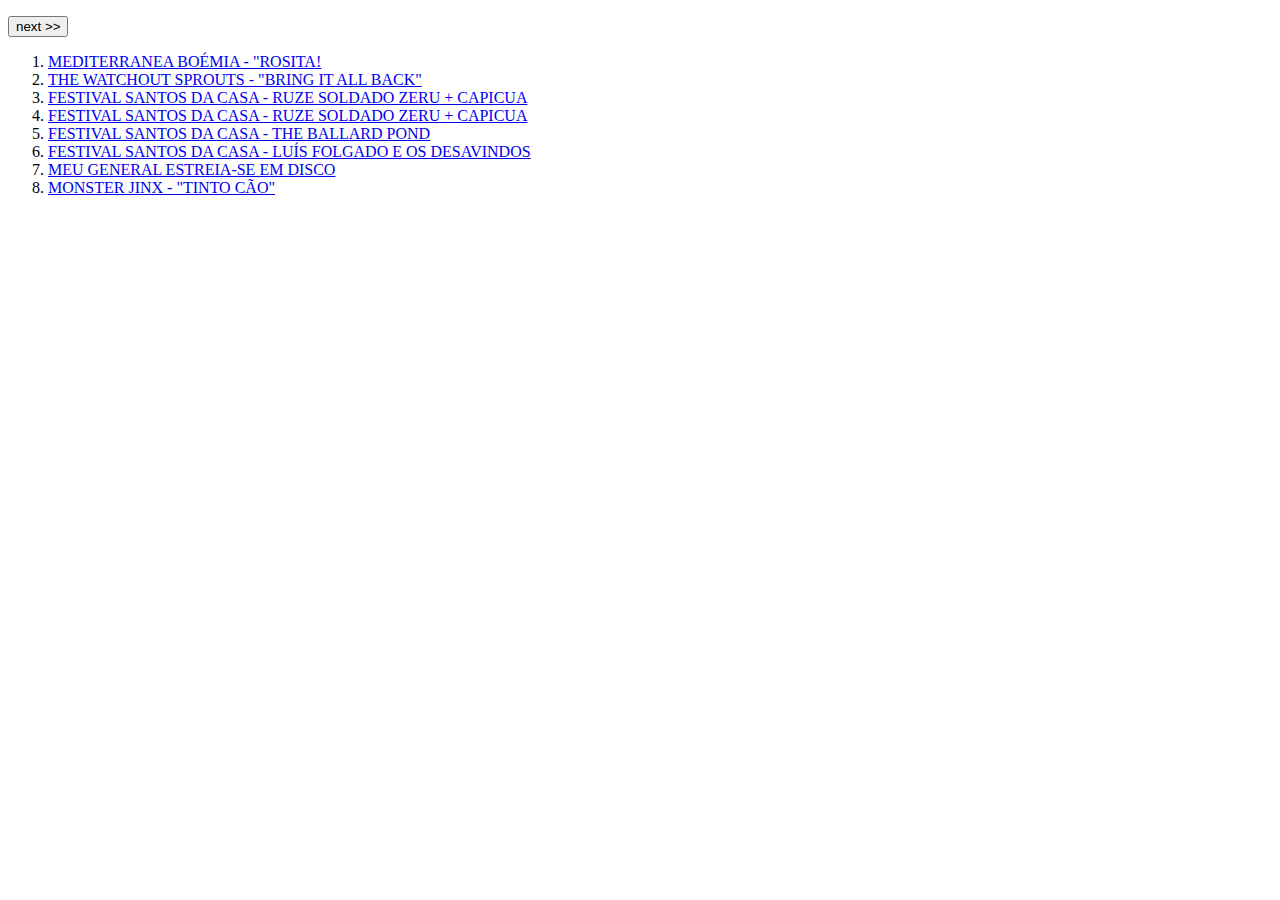
==== blogR2.html @ 89883bd4 "SANTOS + PONTO" ====
<!DOCTYPE html>
<html lang="en">
<head> 
<meta charset="utf-8" />
<title>Blog Player</title>
<script src="https://ajax.googleapis.com/ajax/libs/jquery/1.7.1/jquery.min.js"></script>
<!-- For Vimeo -->
<script src="http://a.vimeocdn.com/js/froogaloop2.min.js"></script>
<script src="blog.js"></script>
</head>
<body onload="init()">
<div id="screen"></div>
<p><button id="nextBtn">next &gt;&gt;</button></p>
<ol>
    <li><a href="#" data-videoid="snGElj6YFk0">MEDITERRANEA BOÉMIA  - &quot;ROSITA!</a></li>
<li><a href="#" data-videoid="62914248">THE WATCHOUT SPROUTS - &quot;BRING IT ALL BACK&quot;</a></li>
<li><a href="#" data-videoid="lSyY3napP20">FESTIVAL SANTOS DA CASA - RUZE SOLDADO ZERU + CAPICUA</a></li>
<li><a href="#" data-videoid="p0rvPVDnZD4">FESTIVAL SANTOS DA CASA - RUZE SOLDADO ZERU + CAPICUA</a></li>
<li><a href="#" data-videoid="9J0tIu0RHbo">FESTIVAL SANTOS DA CASA - THE BALLARD POND</a></li>
<li><a href="#" data-videoid="xSQsxb8RHTc">FESTIVAL SANTOS DA CASA - LUÍS FOLGADO E OS DESAVINDOS</a></li>
<li><a href="#" data-videoid="_JPo7woYc10">MEU GENERAL ESTREIA-SE EM DISCO</a></li>
<li><a href="#" data-videoid="qj6hg2eUCQg">MONSTER JINX - &quot;TINTO CÃO&quot;</a></li>
</ol>
<script>
var videos = [{id: 'snGElj6YFk0', type: 'youtube'}, {id: '62914248', type: 'vimeo'}, {id: 'lSyY3napP20', type: 'youtube'}, {id: 'p0rvPVDnZD4', type: 'youtube'}, {id: '9J0tIu0RHbo', type: 'youtube'}, {id: 'xSQsxb8RHTc', type: 'youtube'}, {id: '_JPo7woYc10', type: 'youtube'}, {id: 'qj6hg2eUCQg', type: 'youtube'}];
</script>
</body>
</html>
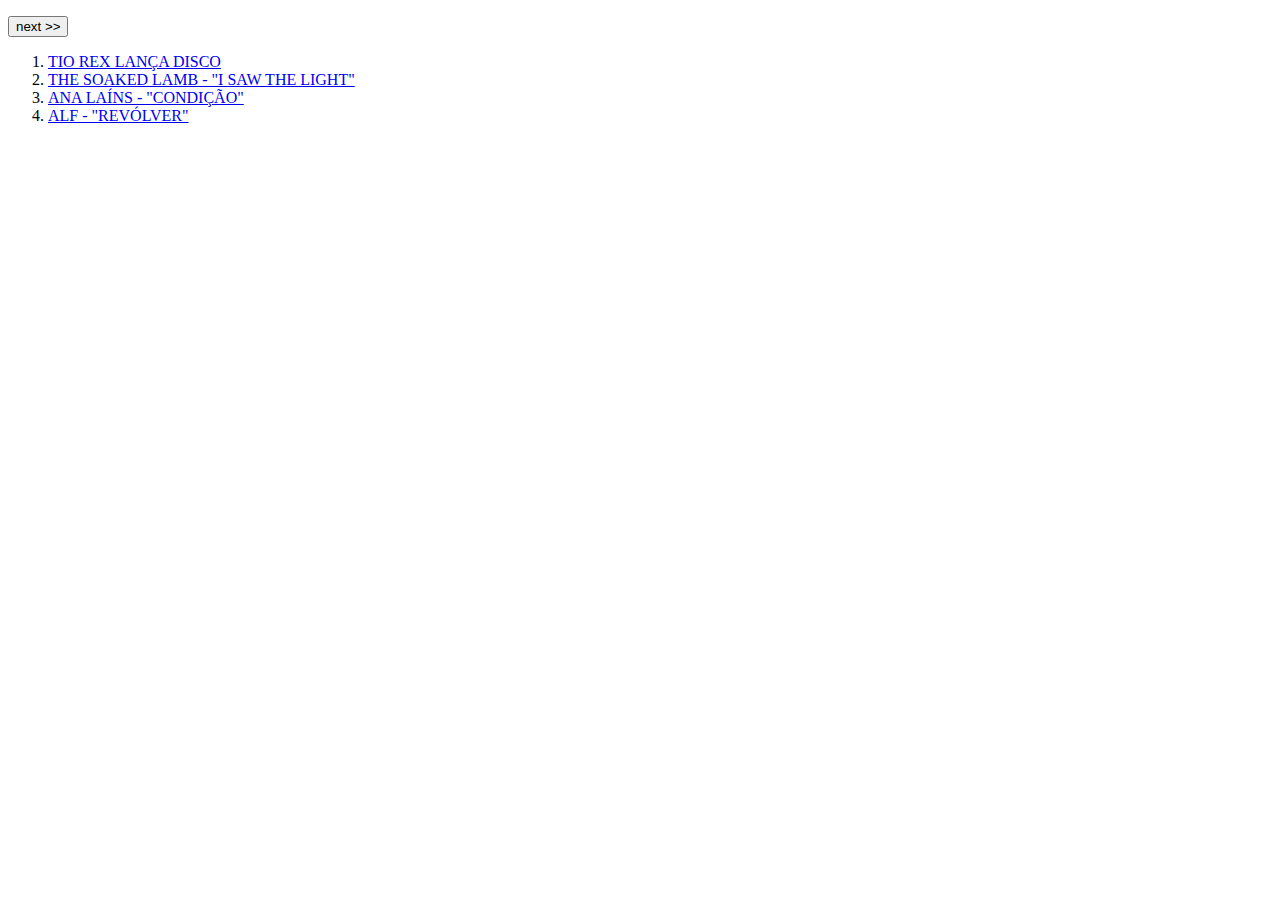
==== commit 3504525e: "SANTOS + PONTO" ====
--- a/blogR2.html
+++ b/blogR2.html
@@ -8,21 +8,17 @@
 <script src="http://a.vimeocdn.com/js/froogaloop2.min.js"></script>
 <script src="blog.js"></script>
 </head>
-<body onload="init()">
+<body id="content" onload="init()">
 <div id="screen"></div>
 <p><button id="nextBtn">next &gt;&gt;</button></p>
 <ol>
-    <li><a href="#" data-videoid="snGElj6YFk0">MEDITERRANEA BOÉMIA  - &quot;ROSITA!</a></li>
-<li><a href="#" data-videoid="62914248">THE WATCHOUT SPROUTS - &quot;BRING IT ALL BACK&quot;</a></li>
-<li><a href="#" data-videoid="lSyY3napP20">FESTIVAL SANTOS DA CASA - RUZE SOLDADO ZERU + CAPICUA</a></li>
-<li><a href="#" data-videoid="p0rvPVDnZD4">FESTIVAL SANTOS DA CASA - RUZE SOLDADO ZERU + CAPICUA</a></li>
-<li><a href="#" data-videoid="9J0tIu0RHbo">FESTIVAL SANTOS DA CASA - THE BALLARD POND</a></li>
-<li><a href="#" data-videoid="xSQsxb8RHTc">FESTIVAL SANTOS DA CASA - LUÍS FOLGADO E OS DESAVINDOS</a></li>
-<li><a href="#" data-videoid="_JPo7woYc10">MEU GENERAL ESTREIA-SE EM DISCO</a></li>
-<li><a href="#" data-videoid="qj6hg2eUCQg">MONSTER JINX - &quot;TINTO CÃO&quot;</a></li>
+    <li><a href="#" data-videoid="ZEJvuNLcd5Q">TIO REX LANÇA DISCO</a></li>
+<li><a href="#" data-videoid="46848924">THE SOAKED LAMB - &quot;I SAW THE LIGHT&quot;</a></li>
+<li><a href="#" data-videoid="c1D0YgJlP2M">ANA LAÍNS - &quot;CONDIÇÃO&quot;</a></li>
+<li><a href="#" data-videoid="QDTZo75ZzV4">ALF - &quot;REVÓLVER&quot;</a></li>
 </ol>
 <script>
-var videos = [{id: 'snGElj6YFk0', type: 'youtube'}, {id: '62914248', type: 'vimeo'}, {id: 'lSyY3napP20', type: 'youtube'}, {id: 'p0rvPVDnZD4', type: 'youtube'}, {id: '9J0tIu0RHbo', type: 'youtube'}, {id: 'xSQsxb8RHTc', type: 'youtube'}, {id: '_JPo7woYc10', type: 'youtube'}, {id: 'qj6hg2eUCQg', type: 'youtube'}];
+var videos = [{id: 'ZEJvuNLcd5Q', type: 'youtube'}, {id: '46848924', type: 'vimeo'}, {id: 'c1D0YgJlP2M', type: 'youtube'}, {id: 'QDTZo75ZzV4', type: 'youtube'}];
 </script>
 </body>
 </html>
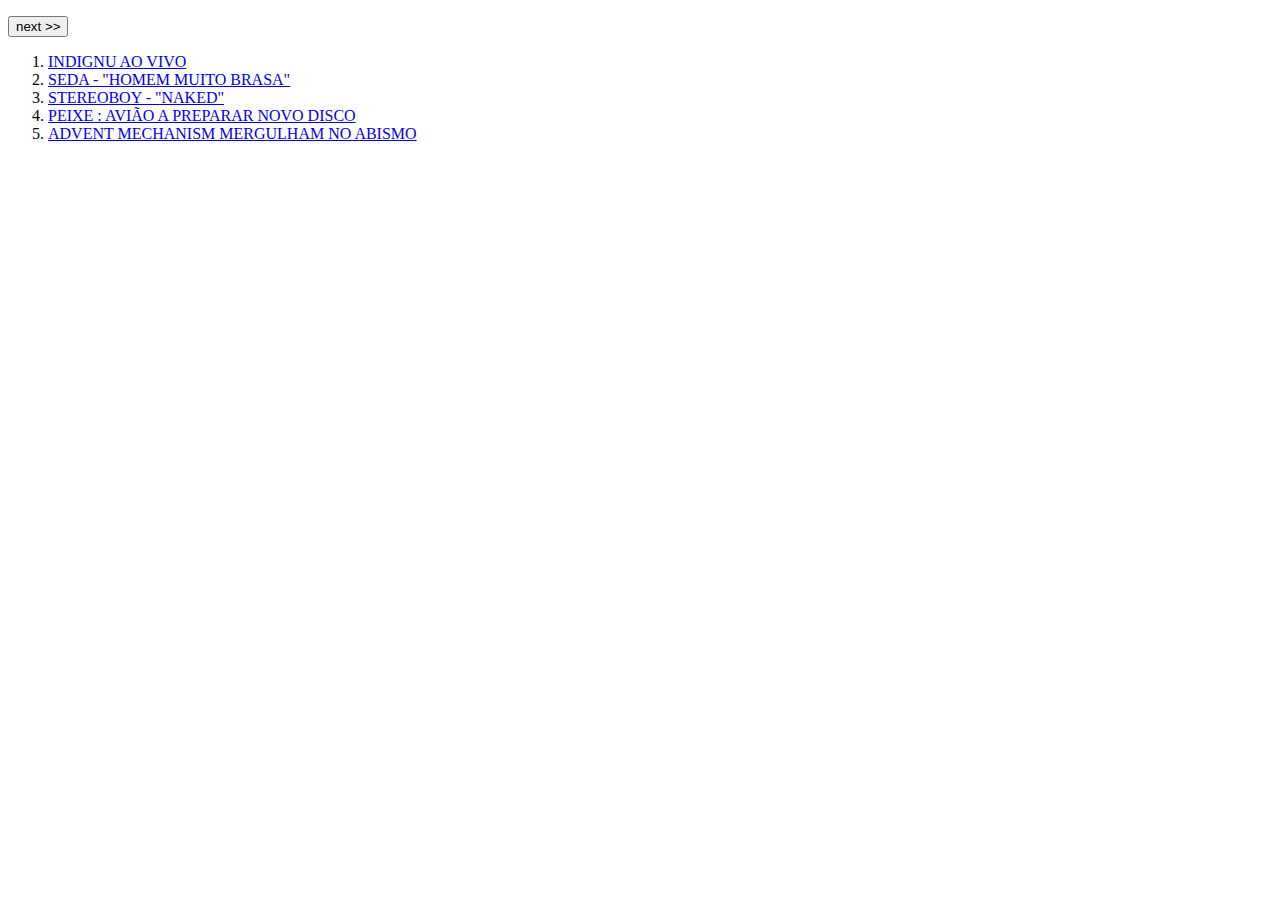
==== commit 505828dc: "SANTOS" ====
--- a/blogR2.html
+++ b/blogR2.html
@@ -12,13 +12,14 @@
 <div id="screen"></div>
 <p><button id="nextBtn">next &gt;&gt;</button></p>
 <ol>
-    <li><a href="#" data-videoid="ZEJvuNLcd5Q">TIO REX LANÇA DISCO</a></li>
-<li><a href="#" data-videoid="46848924">THE SOAKED LAMB - &quot;I SAW THE LIGHT&quot;</a></li>
-<li><a href="#" data-videoid="c1D0YgJlP2M">ANA LAÍNS - &quot;CONDIÇÃO&quot;</a></li>
-<li><a href="#" data-videoid="QDTZo75ZzV4">ALF - &quot;REVÓLVER&quot;</a></li>
+    <li><a href="#" data-videoid="http://bandcamp.com/EmbeddedPlayer.swf/size=venti/album=3885661556/">INDIGNU AO VIVO</a></li>
+<li><a href="#" data-videoid="Gm0ZNX_ZJE8">SEDA - &quot;HOMEM MUITO  BRASA&quot;</a></li>
+<li><a href="#" data-videoid="60958499">STEREOBOY - &quot;NAKED&quot;</a></li>
+<li><a href="#" data-videoid="qPyR6sYWo7o">PEIXE : AVIÃO A PREPARAR NOVO DISCO</a></li>
+<li><a href="#" data-videoid="wzK4UGyETto">ADVENT MECHANISM MERGULHAM NO ABISMO</a></li>
 </ol>
 <script>
-var videos = [{id: 'ZEJvuNLcd5Q', type: 'youtube'}, {id: '46848924', type: 'vimeo'}, {id: 'c1D0YgJlP2M', type: 'youtube'}, {id: 'QDTZo75ZzV4', type: 'youtube'}];
+var videos = [{id: 'http://bandcamp.com/EmbeddedPlayer.swf/size=venti/album=3885661556/', type: 'bandcamp'}, {id: 'Gm0ZNX_ZJE8', type: 'youtube'}, {id: '60958499', type: 'vimeo'}, {id: 'qPyR6sYWo7o', type: 'youtube'}, {id: 'wzK4UGyETto', type: 'youtube'}];
 </script>
 </body>
 </html>
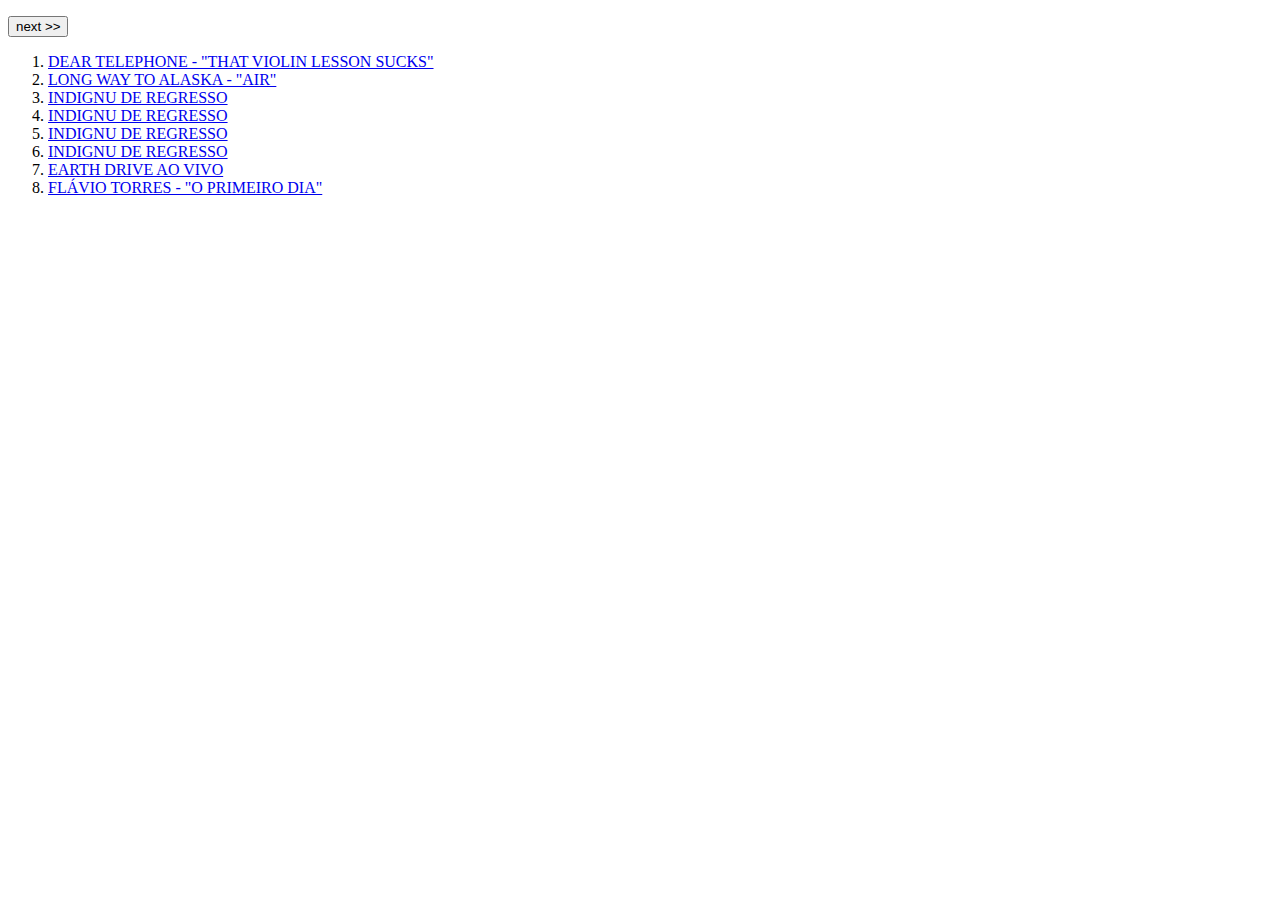
==== commit a6de0236: "SANTOS" ====
--- a/blogR2.html
+++ b/blogR2.html
@@ -12,14 +12,17 @@
 <div id="screen"></div>
 <p><button id="nextBtn">next &gt;&gt;</button></p>
 <ol>
-    <li><a href="#" data-videoid="http://bandcamp.com/EmbeddedPlayer.swf/size=venti/album=3885661556/">INDIGNU AO VIVO</a></li>
-<li><a href="#" data-videoid="Gm0ZNX_ZJE8">SEDA - &quot;HOMEM MUITO  BRASA&quot;</a></li>
-<li><a href="#" data-videoid="60958499">STEREOBOY - &quot;NAKED&quot;</a></li>
-<li><a href="#" data-videoid="qPyR6sYWo7o">PEIXE : AVIÃO A PREPARAR NOVO DISCO</a></li>
-<li><a href="#" data-videoid="wzK4UGyETto">ADVENT MECHANISM MERGULHAM NO ABISMO</a></li>
+    <li><a href="#" data-videoid="TBpe3tynEFE">DEAR TELEPHONE - &quot;THAT VIOLIN LESSON SUCKS&quot;</a></li>
+<li><a href="#" data-videoid="fMigrk7sCSk">LONG WAY TO ALASKA - &quot;AIR&quot;</a></li>
+<li><a href="#" data-videoid="http://bandcamp.com/EmbeddedPlayer.swf/size=venti/album=3885661556/">INDIGNU DE REGRESSO</a></li>
+<li><a href="#" data-videoid="http://bandcamp.com/EmbeddedPlayer.swf/size=venti/album=3885661556/">INDIGNU DE REGRESSO</a></li>
+<li><a href="#" data-videoid="http://bandcamp.com/EmbeddedPlayer.swf/size=venti/album=3601124613/">INDIGNU DE REGRESSO</a></li>
+<li><a href="#" data-videoid="http://bandcamp.com/EmbeddedPlayer.swf/size=venti/album=2826459746/">INDIGNU DE REGRESSO</a></li>
+<li><a href="#" data-videoid="z9E-_Nrx7bI">EARTH DRIVE AO VIVO</a></li>
+<li><a href="#" data-videoid="6zg8tmPTCI0">FLÁVIO TORRES  - &quot;O PRIMEIRO DIA&quot;</a></li>
 </ol>
 <script>
-var videos = [{id: 'http://bandcamp.com/EmbeddedPlayer.swf/size=venti/album=3885661556/', type: 'bandcamp'}, {id: 'Gm0ZNX_ZJE8', type: 'youtube'}, {id: '60958499', type: 'vimeo'}, {id: 'qPyR6sYWo7o', type: 'youtube'}, {id: 'wzK4UGyETto', type: 'youtube'}];
+var videos = [{id: 'TBpe3tynEFE', type: 'youtube'}, {id: 'fMigrk7sCSk', type: 'youtube'}, {id: 'http://bandcamp.com/EmbeddedPlayer.swf/size=venti/album=3885661556/', type: 'bandcamp'}, {id: 'http://bandcamp.com/EmbeddedPlayer.swf/size=venti/album=3885661556/', type: 'bandcamp'}, {id: 'http://bandcamp.com/EmbeddedPlayer.swf/size=venti/album=3601124613/', type: 'bandcamp'}, {id: 'http://bandcamp.com/EmbeddedPlayer.swf/size=venti/album=2826459746/', type: 'bandcamp'}, {id: 'z9E-_Nrx7bI', type: 'youtube'}, {id: '6zg8tmPTCI0', type: 'youtube'}];
 </script>
 </body>
 </html>
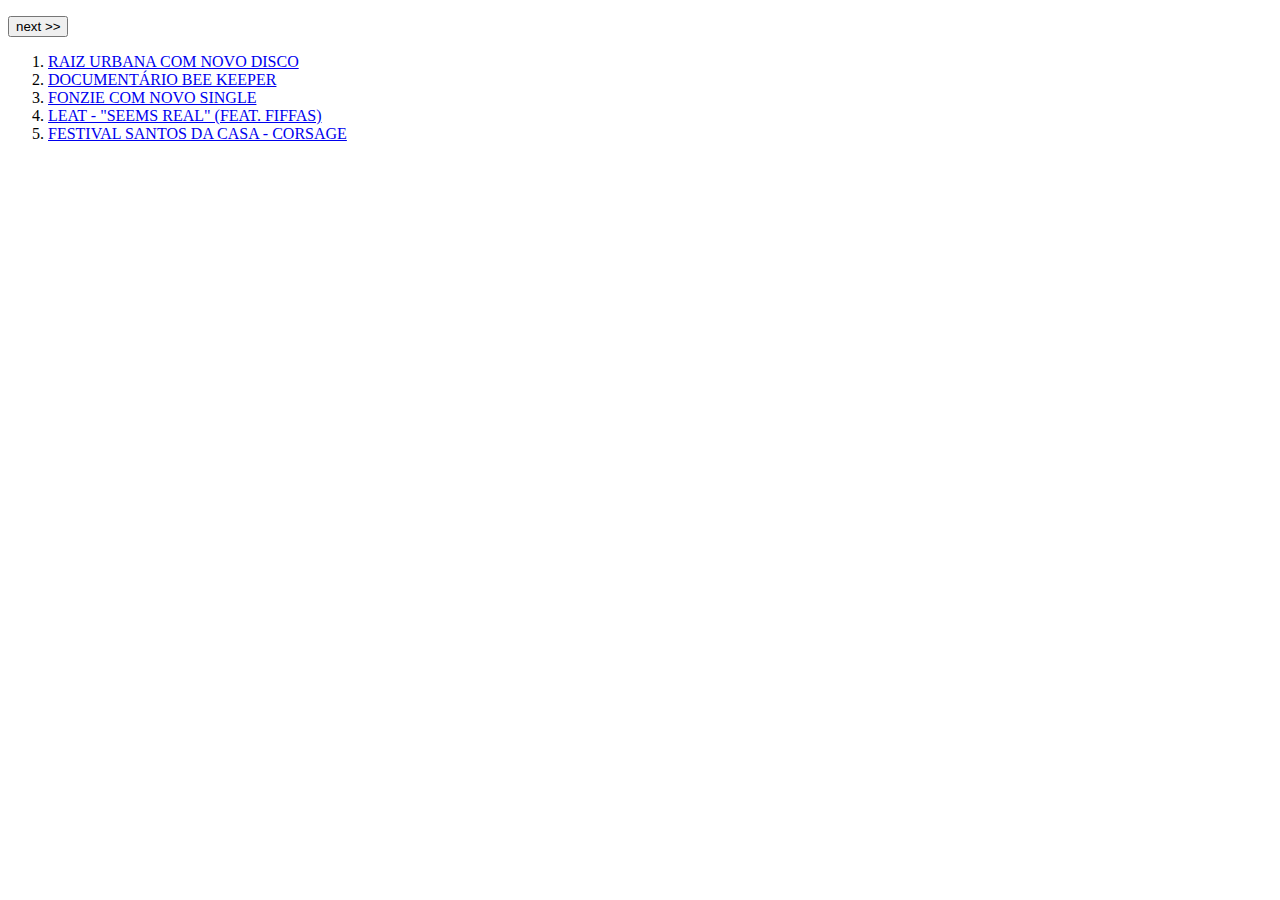
==== commit 636a4915: "SANTOS" ====
--- a/blogR2.html
+++ b/blogR2.html
@@ -12,17 +12,14 @@
 <div id="screen"></div>
 <p><button id="nextBtn">next &gt;&gt;</button></p>
 <ol>
-    <li><a href="#" data-videoid="TBpe3tynEFE">DEAR TELEPHONE - &quot;THAT VIOLIN LESSON SUCKS&quot;</a></li>
-<li><a href="#" data-videoid="fMigrk7sCSk">LONG WAY TO ALASKA - &quot;AIR&quot;</a></li>
-<li><a href="#" data-videoid="http://bandcamp.com/EmbeddedPlayer.swf/size=venti/album=3885661556/">INDIGNU DE REGRESSO</a></li>
-<li><a href="#" data-videoid="http://bandcamp.com/EmbeddedPlayer.swf/size=venti/album=3885661556/">INDIGNU DE REGRESSO</a></li>
-<li><a href="#" data-videoid="http://bandcamp.com/EmbeddedPlayer.swf/size=venti/album=3601124613/">INDIGNU DE REGRESSO</a></li>
-<li><a href="#" data-videoid="http://bandcamp.com/EmbeddedPlayer.swf/size=venti/album=2826459746/">INDIGNU DE REGRESSO</a></li>
-<li><a href="#" data-videoid="z9E-_Nrx7bI">EARTH DRIVE AO VIVO</a></li>
-<li><a href="#" data-videoid="6zg8tmPTCI0">FLÁVIO TORRES  - &quot;O PRIMEIRO DIA&quot;</a></li>
+    <li><a href="#" data-videoid="http://bandcamp.com/EmbeddedPlayer.swf/size=venti/album=3037531108/">RAIZ URBANA COM NOVO DISCO</a></li>
+<li><a href="#" data-videoid="F5Qg0ZCtGCQ">DOCUMENTÁRIO BEE KEEPER</a></li>
+<li><a href="#" data-videoid="zRBZx5ICwvE">FONZIE COM NOVO SINGLE</a></li>
+<li><a href="#" data-videoid="0P5NqdsfVXM">LEAT - &quot;SEEMS REAL&quot; (FEAT. FIFFAS)</a></li>
+<li><a href="#" data-videoid="GlUpyMAHgTI">FESTIVAL SANTOS DA CASA - CORSAGE</a></li>
 </ol>
 <script>
-var videos = [{id: 'TBpe3tynEFE', type: 'youtube'}, {id: 'fMigrk7sCSk', type: 'youtube'}, {id: 'http://bandcamp.com/EmbeddedPlayer.swf/size=venti/album=3885661556/', type: 'bandcamp'}, {id: 'http://bandcamp.com/EmbeddedPlayer.swf/size=venti/album=3885661556/', type: 'bandcamp'}, {id: 'http://bandcamp.com/EmbeddedPlayer.swf/size=venti/album=3601124613/', type: 'bandcamp'}, {id: 'http://bandcamp.com/EmbeddedPlayer.swf/size=venti/album=2826459746/', type: 'bandcamp'}, {id: 'z9E-_Nrx7bI', type: 'youtube'}, {id: '6zg8tmPTCI0', type: 'youtube'}];
+var videos = [{id: 'http://bandcamp.com/EmbeddedPlayer.swf/size=venti/album=3037531108/', type: 'bandcamp'}, {id: 'F5Qg0ZCtGCQ', type: 'youtube'}, {id: 'zRBZx5ICwvE', type: 'youtube'}, {id: '0P5NqdsfVXM', type: 'youtube'}, {id: 'GlUpyMAHgTI', type: 'youtube'}];
 </script>
 </body>
 </html>
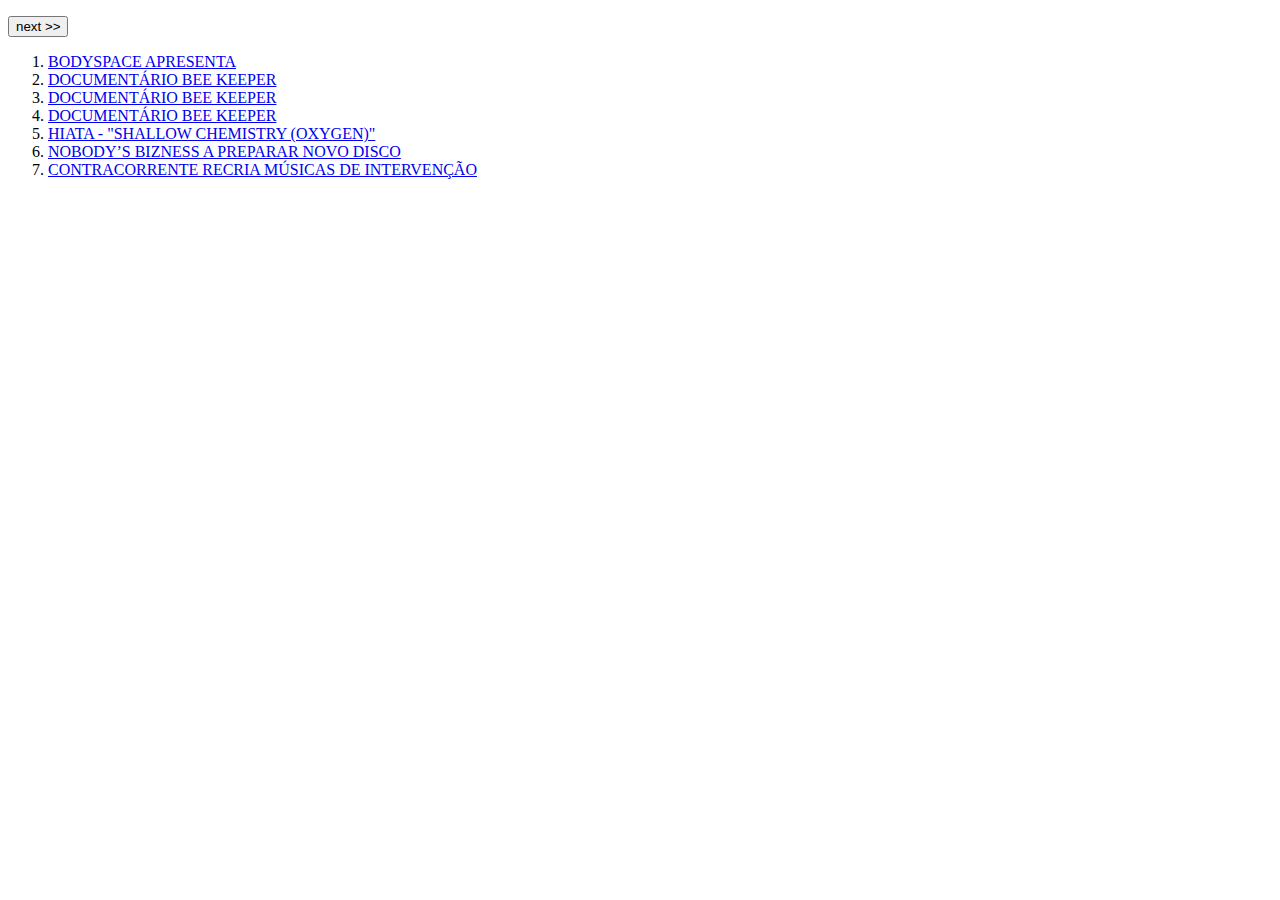
==== commit 94561c81: "SANTOS" ====
--- a/blogR2.html
+++ b/blogR2.html
@@ -12,14 +12,16 @@
 <div id="screen"></div>
 <p><button id="nextBtn">next &gt;&gt;</button></p>
 <ol>
-    <li><a href="#" data-videoid="http://bandcamp.com/EmbeddedPlayer.swf/size=venti/album=3037531108/">RAIZ URBANA COM NOVO DISCO</a></li>
+    <li><a href="#" data-videoid="q5atoq9gsA8">BODYSPACE APRESENTA</a></li>
+<li><a href="#" data-videoid="lV1DgwC0Zx8">DOCUMENTÁRIO BEE KEEPER</a></li>
+<li><a href="#" data-videoid="eLnhA5qnE9k">DOCUMENTÁRIO BEE KEEPER</a></li>
 <li><a href="#" data-videoid="F5Qg0ZCtGCQ">DOCUMENTÁRIO BEE KEEPER</a></li>
-<li><a href="#" data-videoid="zRBZx5ICwvE">FONZIE COM NOVO SINGLE</a></li>
-<li><a href="#" data-videoid="0P5NqdsfVXM">LEAT - &quot;SEEMS REAL&quot; (FEAT. FIFFAS)</a></li>
-<li><a href="#" data-videoid="GlUpyMAHgTI">FESTIVAL SANTOS DA CASA - CORSAGE</a></li>
+<li><a href="#" data-videoid="uSF7TLbqaXk">HIATA - &quot;SHALLOW CHEMISTRY (OXYGEN)&quot;</a></li>
+<li><a href="#" data-videoid="jxrn_Jg9788">NOBODY’S BIZNESS A PREPARAR NOVO DISCO</a></li>
+<li><a href="#" data-videoid="Kp8ijS2UZpk">CONTRACORRENTE RECRIA MÚSICAS DE INTERVENÇÃO</a></li>
 </ol>
 <script>
-var videos = [{id: 'http://bandcamp.com/EmbeddedPlayer.swf/size=venti/album=3037531108/', type: 'bandcamp'}, {id: 'F5Qg0ZCtGCQ', type: 'youtube'}, {id: 'zRBZx5ICwvE', type: 'youtube'}, {id: '0P5NqdsfVXM', type: 'youtube'}, {id: 'GlUpyMAHgTI', type: 'youtube'}];
+var videos = [{id: 'q5atoq9gsA8', type: 'youtube'}, {id: 'lV1DgwC0Zx8', type: 'youtube'}, {id: 'eLnhA5qnE9k', type: 'youtube'}, {id: 'F5Qg0ZCtGCQ', type: 'youtube'}, {id: 'uSF7TLbqaXk', type: 'youtube'}, {id: 'jxrn_Jg9788', type: 'youtube'}, {id: 'Kp8ijS2UZpk', type: 'youtube'}];
 </script>
 </body>
 </html>
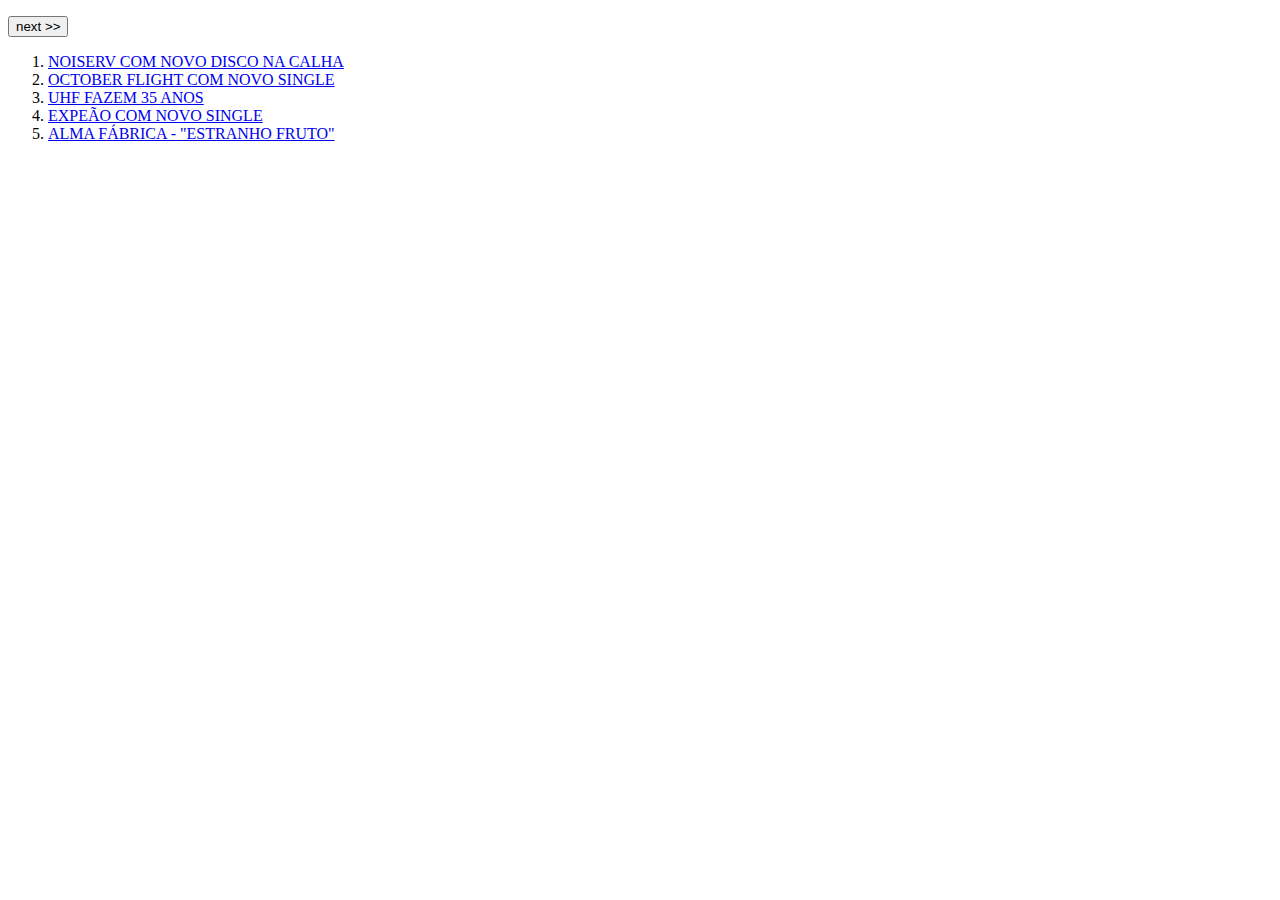
==== commit 76e9fcbb: "SANTOS" ====
--- a/blogR2.html
+++ b/blogR2.html
@@ -12,16 +12,14 @@
 <div id="screen"></div>
 <p><button id="nextBtn">next &gt;&gt;</button></p>
 <ol>
-    <li><a href="#" data-videoid="q5atoq9gsA8">BODYSPACE APRESENTA</a></li>
-<li><a href="#" data-videoid="lV1DgwC0Zx8">DOCUMENTÁRIO BEE KEEPER</a></li>
-<li><a href="#" data-videoid="eLnhA5qnE9k">DOCUMENTÁRIO BEE KEEPER</a></li>
-<li><a href="#" data-videoid="F5Qg0ZCtGCQ">DOCUMENTÁRIO BEE KEEPER</a></li>
-<li><a href="#" data-videoid="uSF7TLbqaXk">HIATA - &quot;SHALLOW CHEMISTRY (OXYGEN)&quot;</a></li>
-<li><a href="#" data-videoid="jxrn_Jg9788">NOBODY’S BIZNESS A PREPARAR NOVO DISCO</a></li>
-<li><a href="#" data-videoid="Kp8ijS2UZpk">CONTRACORRENTE RECRIA MÚSICAS DE INTERVENÇÃO</a></li>
+    <li><a href="#" data-videoid="ArsbgaCnMWM">NOISERV COM NOVO DISCO NA CALHA</a></li>
+<li><a href="#" data-videoid="Fy3267KeZQk">OCTOBER FLIGHT COM NOVO SINGLE</a></li>
+<li><a href="#" data-videoid="TDO54w0nnqU">UHF FAZEM 35 ANOS</a></li>
+<li><a href="#" data-videoid="PoV1HQSj3wc">EXPEÃO COM NOVO SINGLE</a></li>
+<li><a href="#" data-videoid="1lrboIEmrC8">ALMA FÁBRICA - &quot;ESTRANHO FRUTO&quot;</a></li>
 </ol>
 <script>
-var videos = [{id: 'q5atoq9gsA8', type: 'youtube'}, {id: 'lV1DgwC0Zx8', type: 'youtube'}, {id: 'eLnhA5qnE9k', type: 'youtube'}, {id: 'F5Qg0ZCtGCQ', type: 'youtube'}, {id: 'uSF7TLbqaXk', type: 'youtube'}, {id: 'jxrn_Jg9788', type: 'youtube'}, {id: 'Kp8ijS2UZpk', type: 'youtube'}];
+var videos = [{id: 'ArsbgaCnMWM', type: 'youtube'}, {id: 'Fy3267KeZQk', type: 'youtube'}, {id: 'TDO54w0nnqU', type: 'youtube'}, {id: 'PoV1HQSj3wc', type: 'youtube'}, {id: '1lrboIEmrC8', type: 'youtube'}];
 </script>
 </body>
 </html>
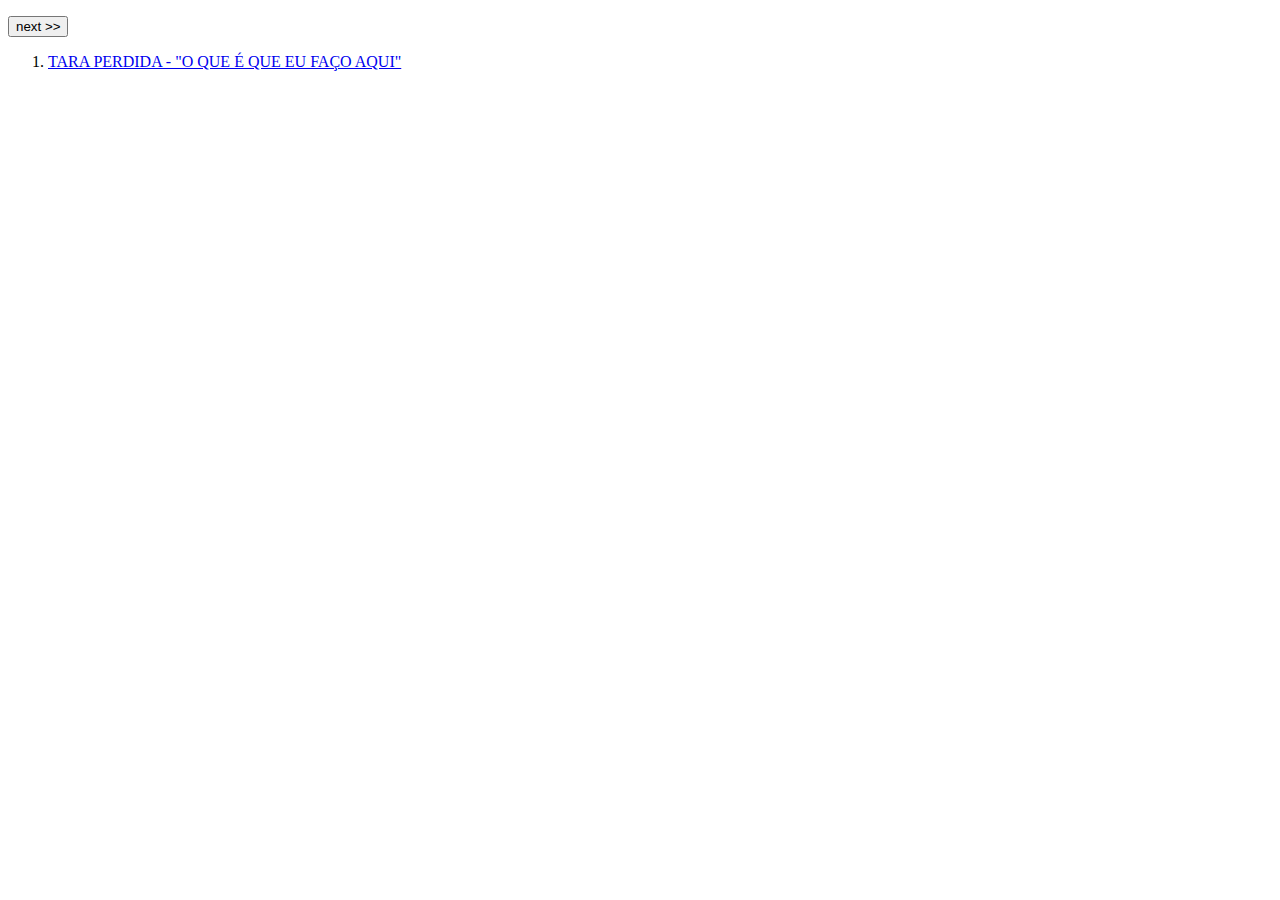
==== commit f435e7e2: "SANTOS" ====
--- a/blogR2.html
+++ b/blogR2.html
@@ -12,14 +12,10 @@
 <div id="screen"></div>
 <p><button id="nextBtn">next &gt;&gt;</button></p>
 <ol>
-    <li><a href="#" data-videoid="ArsbgaCnMWM">NOISERV COM NOVO DISCO NA CALHA</a></li>
-<li><a href="#" data-videoid="Fy3267KeZQk">OCTOBER FLIGHT COM NOVO SINGLE</a></li>
-<li><a href="#" data-videoid="TDO54w0nnqU">UHF FAZEM 35 ANOS</a></li>
-<li><a href="#" data-videoid="PoV1HQSj3wc">EXPEÃO COM NOVO SINGLE</a></li>
-<li><a href="#" data-videoid="1lrboIEmrC8">ALMA FÁBRICA - &quot;ESTRANHO FRUTO&quot;</a></li>
+    <li><a href="#" data-videoid="ys5RCN9M5Oc">TARA  PERDIDA - &quot;O QUE É QUE EU FAÇO AQUI&quot;</a></li>
 </ol>
 <script>
-var videos = [{id: 'ArsbgaCnMWM', type: 'youtube'}, {id: 'Fy3267KeZQk', type: 'youtube'}, {id: 'TDO54w0nnqU', type: 'youtube'}, {id: 'PoV1HQSj3wc', type: 'youtube'}, {id: '1lrboIEmrC8', type: 'youtube'}];
+var videos = [{id: 'ys5RCN9M5Oc', type: 'youtube'}];
 </script>
 </body>
 </html>
